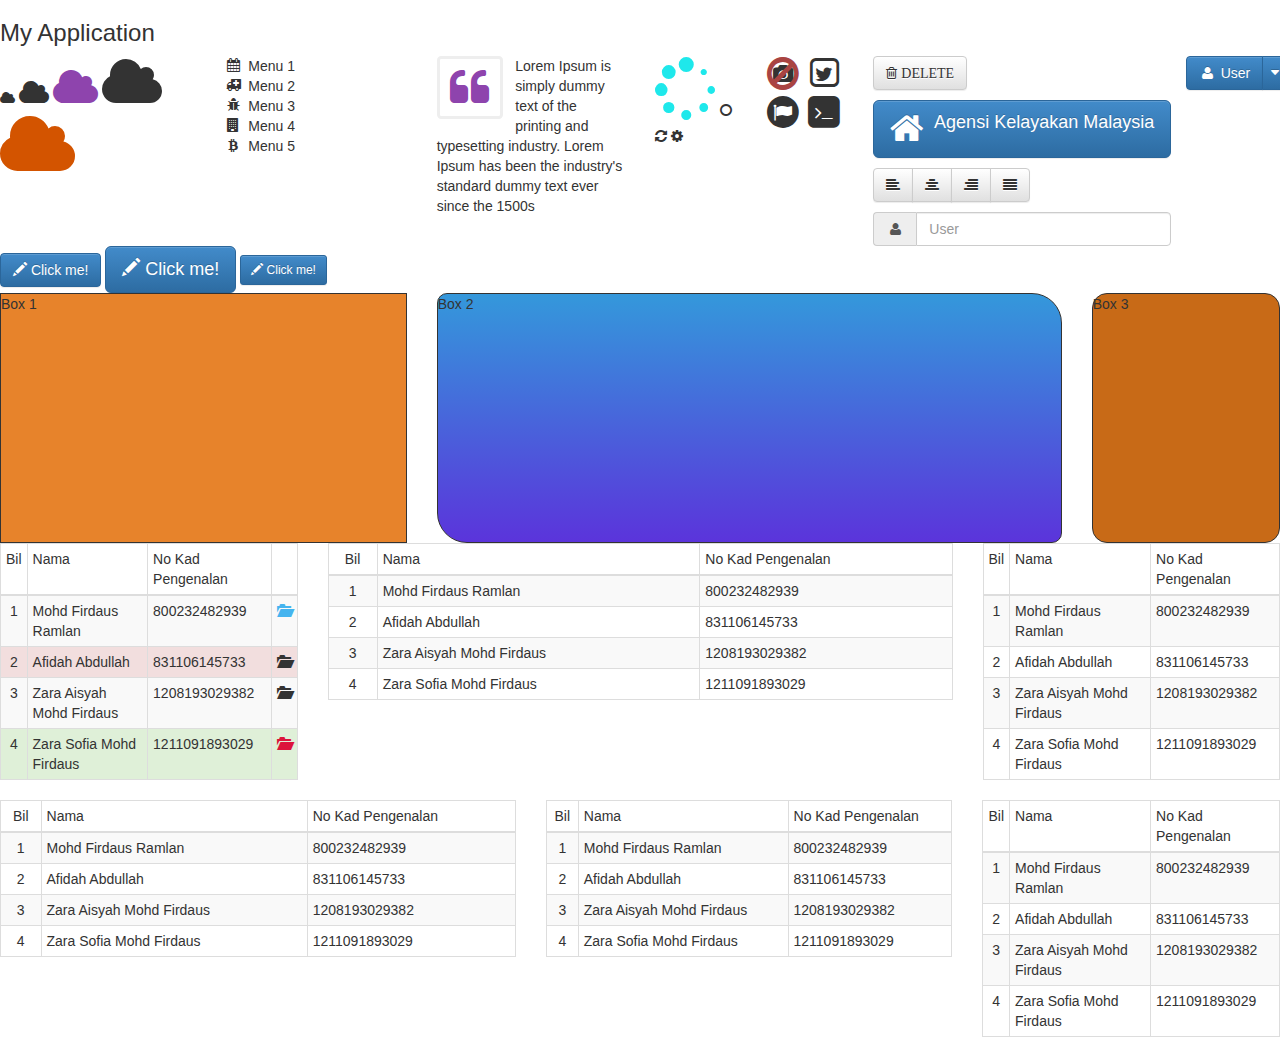
==== index.html @ 5d6610e8 "24/6/2014" ====
<!DOCTYPE html>
<html lang="en">
    <head>
        <meta name="viewport" content="width=device-width, initial-scale=1, maximum-scale=1, user-scalable=no">

        <title>MyApplication</title>

        <link rel="stylesheet" href="resources/css/app.css" />

    </head>
    <body>

        <h3>My Application</h3>

            <div class="row">

                <div class="col-md-2">

                    <i class="fa fa-cloud"></i>
                    <i class="fa fa-cloud fa-2x"></i>
                    <i class="fa fa-cloud fa-3x wisteria"></i>
                    <i class="fa fa-cloud fa-4x"></i>
                    <i class="fa fa-cloud fa-5x pumpkin"></i>

                </div>

                <div class="col-md-2">

                    <ul class="fa-ul">
                        <li><i class="fa-li fa fa-calendar"></i> Menu 1</li>
                        <li><i class="fa-li fa fa-ambulance"></i></li>Menu 2</li>
                        <li><i class="fa-li fa fa-bug"></i></li>Menu 3</li>
                        <li><i class="fa-li fa fa-building"></i></li>Menu 4</li>
                        <li><i class="fa-li fa fa-bitcoin"></i></li>Menu 5</li>
                    </ul>

                </div>

                <div class="col-md-2">
                    <i class="fa fa-quote-left fa-3x pull-left fa-border wisteria"></i>
                    Lorem Ipsum is simply dummy text of the printing and typesetting industry. 
                    Lorem Ipsum has been the industry's standard dummy text ever since the 1500s
                </div>

				<div class="col-md-1">
					<i class="fa fa-spinner fa-spin blue fa-5x"></i>
					<i class="fa fa-circle-o fa-spin"></i>
					<i class="fa fa-refresh fa-spin"></i>
					<i class="fa fa-cog fa-spin"></i>
				</div>

				<div class="col-md-1">
					<span i class="fa-stack fa-lg "></i>
					<i class="fa fa-camera fa-stack-1x "></i>
					<i class="fa fa-ban fa-stack-2x text-danger"></i>
					</span>
					
				
				
				<span class="fa-stack fa-lg">
  				<i class="fa fa-square-o fa-stack-2x"></i>
 				 <i class="fa fa-twitter fa-stack-1x"></i>
				</span>
				
				
				 
				<span class="fa-stack fa-lg">
				  <i class="fa fa-circle fa-stack-2x"></i>
				  <i class="fa fa-flag fa-stack-1x fa-inverse"></i>
				</span>
				
				
				
				<span class="fa-stack fa-lg">
				  <i class="fa fa-square fa-stack-2x"></i>
				  <i class="fa fa-terminal fa-stack-1x fa-inverse"></i>
				</span>
				</div>

				<div class="col-md-3">
				<a class="btn btn-default" href="#"> <i class="fa fa-trash-o"> DELETE</i></a>
				<p></p>
				<a class="btn btn-primary btn-lg" href="#"> <i class="fa fa-home fa-2x pull-left"> </i>Agensi Kelayakan Malaysia</a>
				<p></p>
				<div class="btn-group">
				  <a class="btn btn-default" href="#"><i class="fa fa-align-left"></i></a>
				  <a class="btn btn-default" href="#"><i class="fa fa-align-center"></i></a>
				  <a class="btn btn-default" href="#"><i class="fa fa-align-right"></i></a>
				  <a class="btn btn-default" href="#"><i class="fa fa-align-justify"></i></a>
				</div>
				<p></p>
				<div class="input-group">
  				<span class="input-group-addon"><i class="fa fa-user fa-fw"></i></span>
  				<input class="form-control" type="text" placeholder="User">
				</div>
				</div>


				<div class="btn-group">
  				<a class="btn btn-primary" href="#"><i class="fa fa-user fa-fw"></i> User</a>
  				<a class="btn btn-primary dropdown-toggle" data-toggle="dropdown" href="#">
    			<span class="fa fa-caret-down"></span></a>
				  <ul class="dropdown-menu">
				    <li><a href="#"><i class="fa fa-edit fa-fw"></i> Edit</a></li>
				    <li><a href="#"><i class="fa fa-trash-o fa-fw"></i> Delete</a></li>
				    <li><a href="#"><i class="fa fa-print fa-fw"></i> Print</a></li>
				    <li class="divider"></li>
				    <li><a href="#"><i class="i"></i> Set Default</a></li>
				  </ul>
				</div>



				
			</div>



            <button type="button" class="btn btn-primary">
                <span class="glyphicon glyphicon-pencil"></span> Click me!
            </button>

            <button type="button" class="btn btn-primary btn-lg">
                <span class="glyphicon glyphicon-pencil"></span> Click me!
            </button>

            <button type="button" class="btn btn-primary btn-sm">
                <span class="glyphicon glyphicon-pencil"></span> Click me!
            </button>


        <div class="row">

            <div class="col-md-4">
                <div class="box1">Box 1</div>
            </div>

            <div class="col-md-6">
                <div class="box2">Box 2</div>
            </div>
            <div class="col-md-2">
                <div class="box3">Box 3</div>
            </div>

        </div>


        <div class="row">

            <div class="col-md-3">

                <table class="table table-striped table-bordered table-condensed table-hover">
                <thead>
                <tr>
                    <td class="text-center">Bil</td>
                    <td>Nama</td>
                    <td>No Kad Pengenalan</td>
                    <td></td>
                </tr>
                </thead>
                <tbody>
                <tr>
                    <td class="text-center">1</td>
                    <td>Mohd Firdaus Ramlan</td>
                    <td>800232482939</td>
                    <td><span class="glyphicon glyphicon-folder-open" style="color: #45B4EF;"></span></td>
                </tr>
                <tr class="danger">
                    <td class="text-center">2</td>
                    <td>Afidah Abdullah</td>
                    <td>831106145733</td>
                    <td><span class="glyphicon glyphicon-folder-open"></span></td>
                </tr>
                <tr>
                    <td class="text-center">3</td>
                    <td>Zara Aisyah Mohd Firdaus</td>
                    <td>1208193029382</td>
                    <td><span class="glyphicon glyphicon-folder-open"></span></td>
                </tr>
                <tr class="success">
                    <td class="text-center">4</td>
                    <td>Zara Sofia Mohd Firdaus</td>
                    <td>1211091893029</td>
                    <td><span class="glyphicon glyphicon-folder-open" style="color:Crimson;"></span></td>
                </tr>
                </tbody>
            </table>

            </div>

            <div class="col-md-6">

                <table class="table table-striped table-bordered table-condensed table-hover">
                    <thead>
                    <tr>
                        <td class="text-center">Bil</td>
                        <td>Nama</td>
                        <td>No Kad Pengenalan</td>
                    </tr>
                    </thead>
                    <tbody>
                    <tr>
                        <td class="text-center">1</td>
                        <td>Mohd Firdaus Ramlan</td>
                        <td>800232482939</td>
                    </tr>
                    <tr>
                        <td class="text-center">2</td>
                        <td>Afidah Abdullah</td>
                        <td>831106145733</td>
                    </tr>
                    <tr>
                        <td class="text-center">3</td>
                        <td>Zara Aisyah Mohd Firdaus</td>
                        <td>1208193029382</td>
                    </tr>
                    <tr>
                        <td class="text-center">4</td>
                        <td>Zara Sofia Mohd Firdaus</td>
                        <td>1211091893029</td>
                    </tr>
                    </tbody>
                </table>

            </div>

            <div class="col-md-3">

                <table class="table table-striped table-bordered table-condensed table-hover">
                    <thead>
                    <tr>
                        <td class="text-center">Bil</td>
                        <td class="myclass1">Nama</td>
                        <td>No Kad Pengenalan</td>
                    </tr>
                    </thead>
                    <tbody>
                    <tr>
                        <td class="text-center">1</td>
                        <td>Mohd Firdaus Ramlan</td>
                        <td>800232482939</td>
                    </tr>
                    <tr>
                        <td class="text-center">2</td>
                        <td>Afidah Abdullah</td>
                        <td>831106145733</td>
                    </tr>
                    <tr>
                        <td class="text-center">3</td>
                        <td>Zara Aisyah Mohd Firdaus</td>
                        <td>1208193029382</td>
                    </tr>
                    <tr>
                        <td class="text-center">4</td>
                        <td>Zara Sofia Mohd Firdaus</td>
                        <td>1211091893029</td>
                    </tr>
                    </tbody>
                </table>

            </div>


        </div>

        <div class="row">

            <div class="col-md-5">

                <table class="table table-striped table-bordered table-condensed table-hover">
                    <thead>
                    <tr>
                        <td class="text-center">Bil</td>
                        <td>Nama</td>
                        <td>No Kad Pengenalan</td>
                    </tr>
                    </thead>
                    <tbody>
                    <tr>
                        <td class="text-center">1</td>
                        <td>Mohd Firdaus Ramlan</td>
                        <td>800232482939</td>
                    </tr>
                    <tr>
                        <td class="text-center">2</td>
                        <td>Afidah Abdullah</td>
                        <td>831106145733</td>
                    </tr>
                    <tr>
                        <td class="text-center">3</td>
                        <td>Zara Aisyah Mohd Firdaus</td>
                        <td>1208193029382</td>
                    </tr>
                    <tr>
                        <td class="text-center">4</td>
                        <td>Zara Sofia Mohd Firdaus</td>
                        <td>1211091893029</td>
                    </tr>
                    </tbody>
                </table>

            </div>

            <div class="col-md-4">

                <table class="table table-striped table-bordered table-condensed table-hover">
                    <thead>
                    <tr>
                        <td class="text-center">Bil</td>
                        <td>Nama</td>
                        <td>No Kad Pengenalan</td>
                    </tr>
                    </thead>
                    <tbody>
                    <tr>
                        <td class="text-center">1</td>
                        <td>Mohd Firdaus Ramlan</td>
                        <td>800232482939</td>
                    </tr>
                    <tr>
                        <td class="text-center">2</td>
                        <td>Afidah Abdullah</td>
                        <td>831106145733</td>
                    </tr>
                    <tr>
                        <td class="text-center">3</td>
                        <td>Zara Aisyah Mohd Firdaus</td>
                        <td>1208193029382</td>
                    </tr>
                    <tr>
                        <td class="text-center">4</td>
                        <td>Zara Sofia Mohd Firdaus</td>
                        <td>1211091893029</td>
                    </tr>
                    </tbody>
                </table>

            </div>

            <div class="col-md-3">

                <table class="table table-striped table-bordered table-condensed table-hover">
                    <thead>
                    <tr>
                        <td class="text-center">Bil</td>
                        <td>Nama</td>
                        <td>No Kad Pengenalan</td>
                    </tr>
                    </thead>
                    <tbody>
                    <tr>
                        <td class="text-center">1</td>
                        <td>Mohd Firdaus Ramlan</td>
                        <td>800232482939</td>
                    </tr>
                    <tr>
                        <td class="text-center">2</td>
                        <td>Afidah Abdullah</td>
                        <td>831106145733</td>
                    </tr>
                    <tr>
                        <td class="text-center">3</td>
                        <td>Zara Aisyah Mohd Firdaus</td>
                        <td>1208193029382</td>
                    </tr>
                    <tr>
                        <td class="text-center">4</td>
                        <td>Zara Sofia Mohd Firdaus</td>
                        <td>1211091893029</td>
                    </tr>
                    </tbody>
                </table>

            </div>


        </div>



        <script src="bower_components/jquery/dist/jquery.min.js" type="application/javascript"></script>
        <script src="bower_components/bootstrap/dist/js/bootstrap.js"></script>

    </body>
</html>
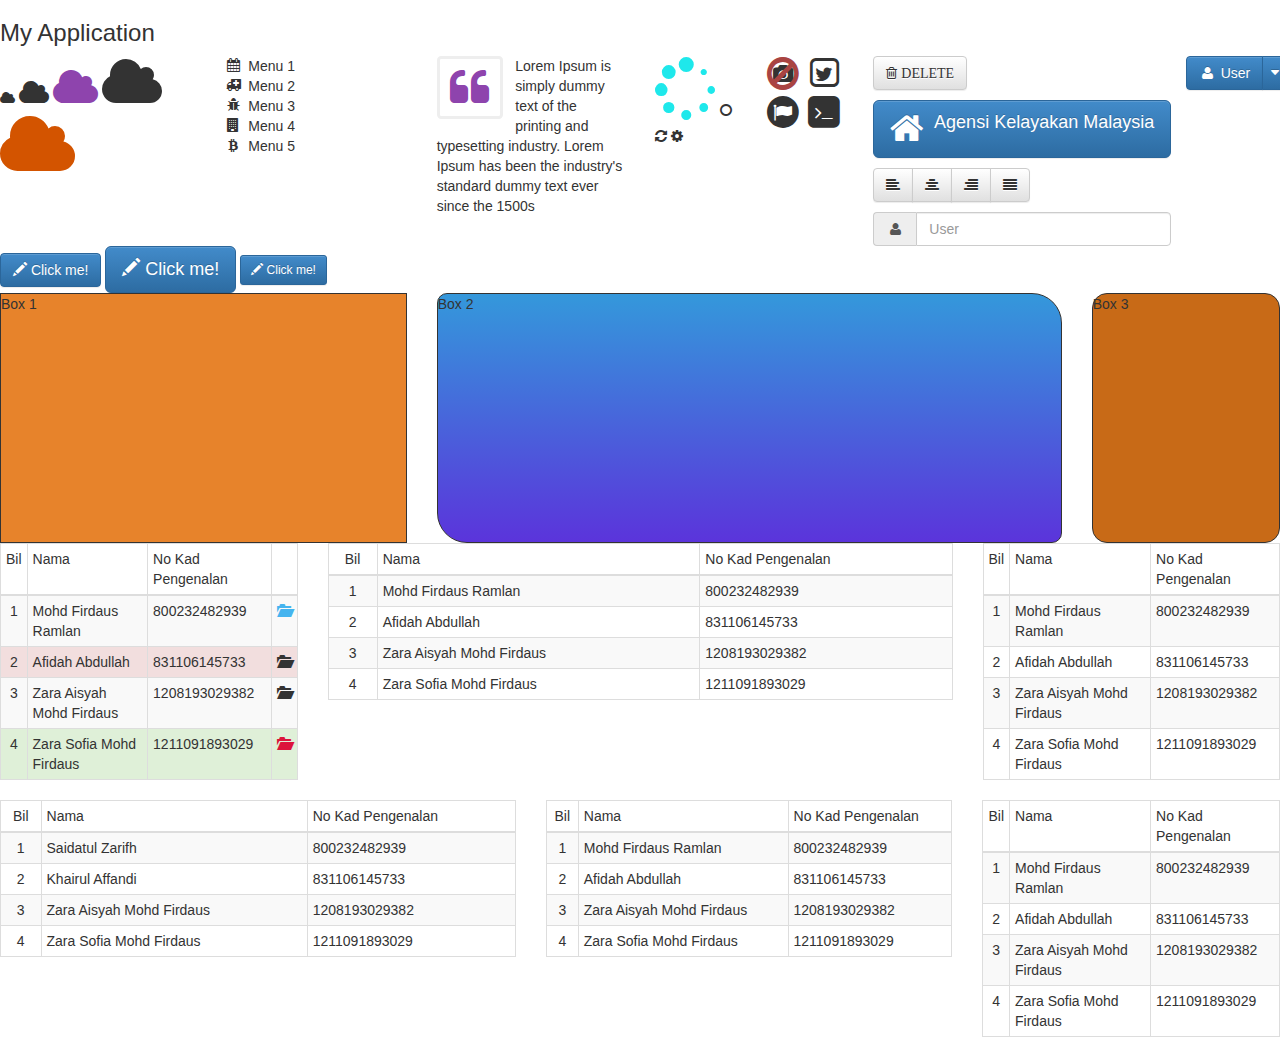
==== commit 2e0319a3: "index edit" ====
--- a/index.html
+++ b/index.html
@@ -278,12 +278,12 @@
                     <tbody>
                     <tr>
                         <td class="text-center">1</td>
-                        <td>Mohd Firdaus Ramlan</td>
-                        <td>800232482939</td>
-                    </tr>
-                    <tr>
-                        <td class="text-center">2</td>
-                        <td>Afidah Abdullah</td>
+                        <td>Saidatul Zarifh</td>
+                        <td>800232482939</td>
+                    </tr>
+                    <tr>
+                        <td class="text-center">2</td>
+                        <td>Khairul Affandi</td>
                         <td>831106145733</td>
                     </tr>
                     <tr>
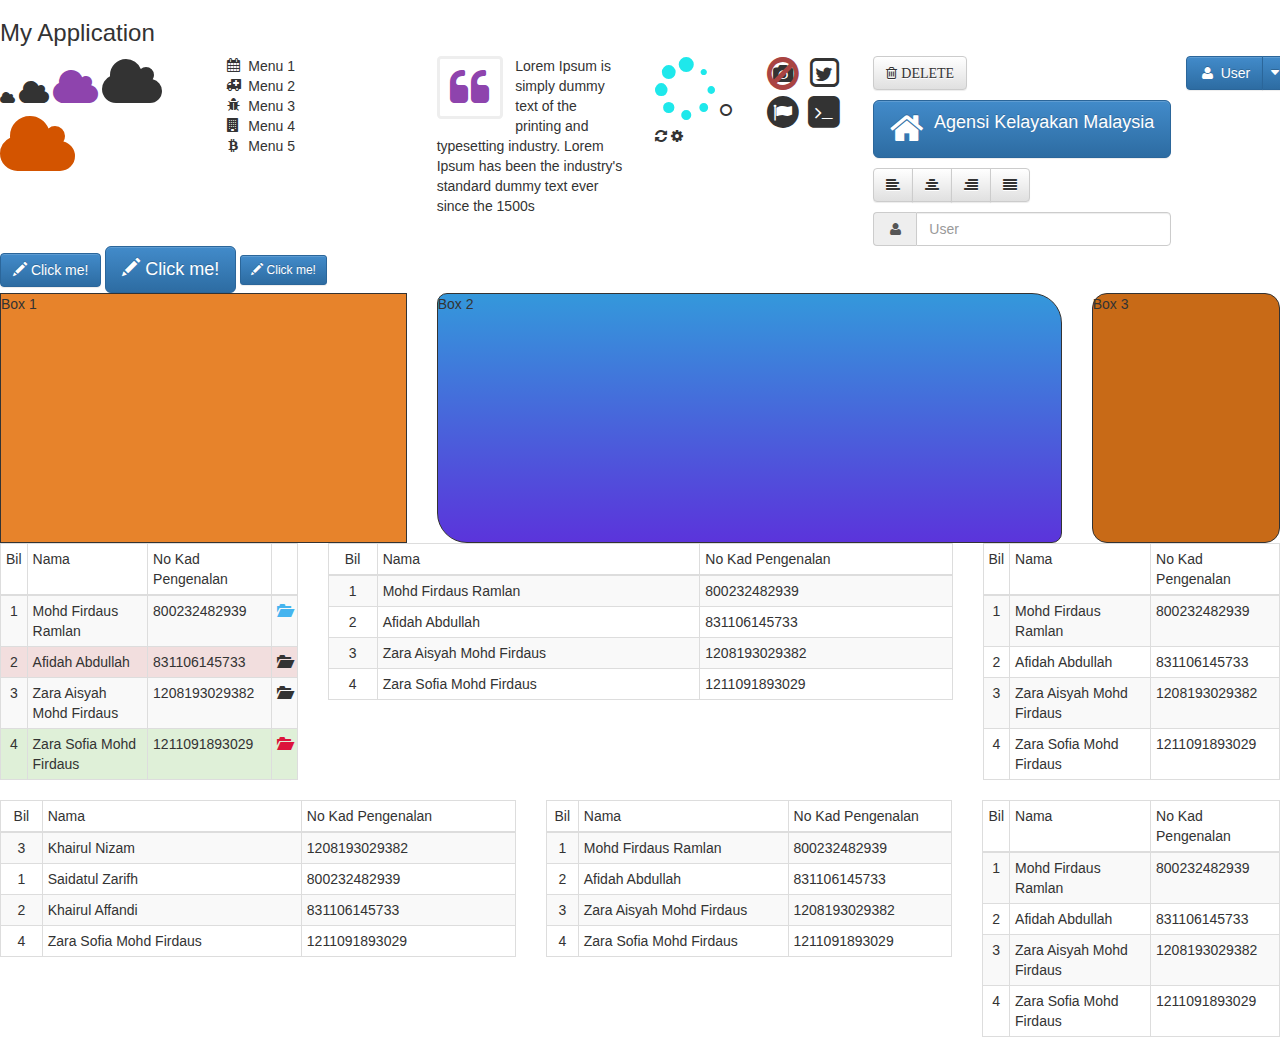
==== commit 56d6b687: "a" ====
--- a/index.html
+++ b/index.html
@@ -276,6 +276,11 @@
                     </tr>
                     </thead>
                     <tbody>
+                    	<tr>
+                        <td class="text-center">3</td>
+                        <td>Khairul Nizam</td>
+                        <td>1208193029382</td>
+                    </tr>
                     <tr>
                         <td class="text-center">1</td>
                         <td>Saidatul Zarifh</td>
@@ -286,11 +291,7 @@
                         <td>Khairul Affandi</td>
                         <td>831106145733</td>
                     </tr>
-                    <tr>
-                        <td class="text-center">3</td>
-                        <td>Zara Aisyah Mohd Firdaus</td>
-                        <td>1208193029382</td>
-                    </tr>
+                    
                     <tr>
                         <td class="text-center">4</td>
                         <td>Zara Sofia Mohd Firdaus</td>
